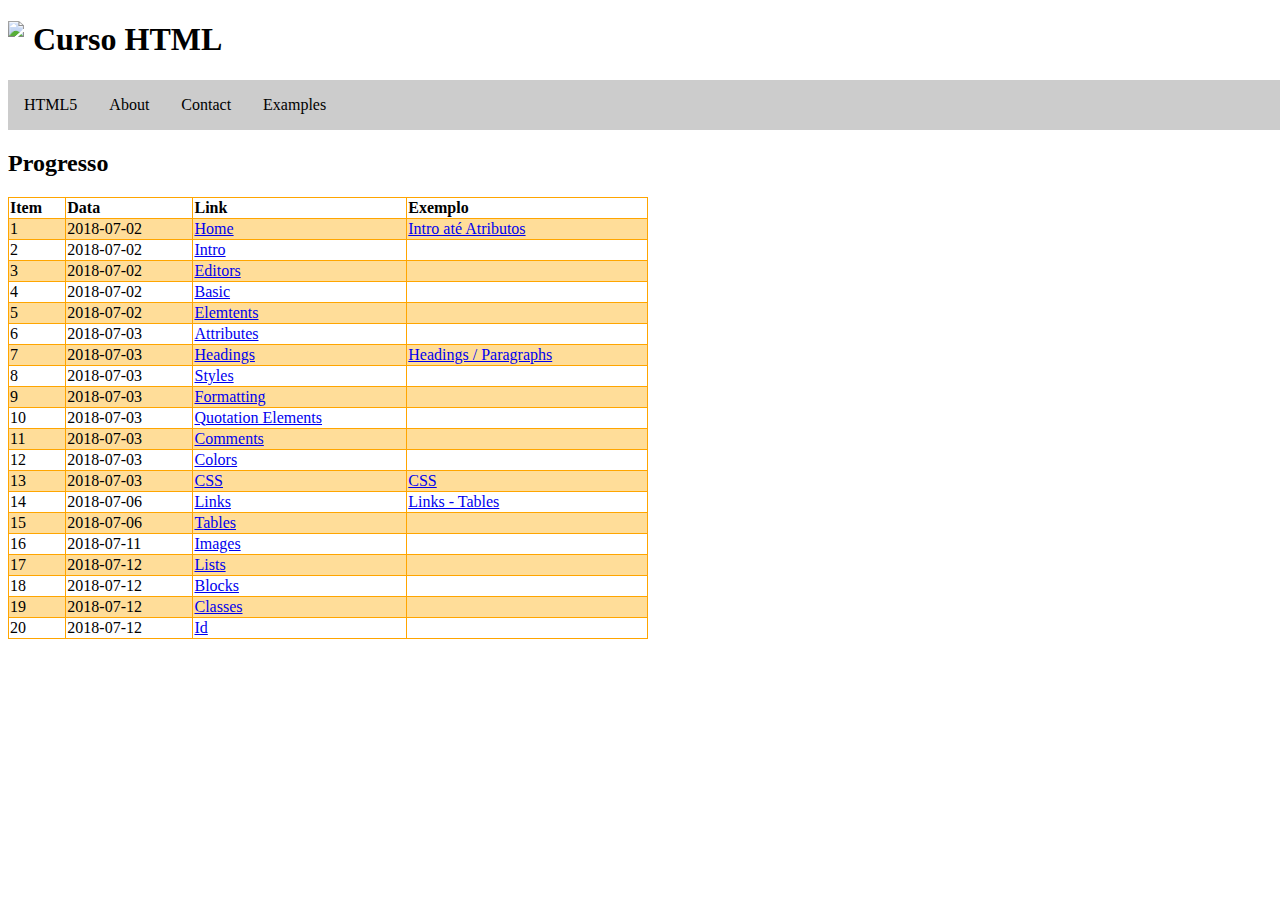
==== index.html @ a6709730 "Initial commit" ====
<!DOCTYPE html>
<html>
<head>
	<link rel="stylesheet" type="text/css" href="stylesheet.css">
	<title>Curso HTML</title>
<style type="text/css">
	table#t01, th, td {
		border: 1px solid orange;
		border-collapse: collapse;
		padding: 1px;
	}
	th{
		text-align: left;
	}
	tr:nth-child(even){
		background-color: #ffdd99;
	}
</style>
</head>
<body style="width:100%;background-image:url('https://cdn.colorlib.com/wp/wp-content/uploads/sites/2/free-html5-frameworks.png');background-size: 100%;background-repeat: repeat">

<h1>
<img src="https://www.w3schools.com/images/html5.gif" style="float:left;width:25px">
Curso HTML</h1>

<ul id="nav-bar">
    <li ><a href="https://www.w3schools.com/html/default.asp">HTML5</a> </li>
    <li><a href="#About">About</a> </li>
    <li><a href="#Contact">Contact</a> </li>
    <li><a href="#Examples">Examples</a> </li>
</ul>




<h2>Progresso</h2>

<table id="t01" style="width: 50%;background: rgb(255,255,255,0.7)">
	<tr>
		<th>Item</th>
		<th>Data</th>
		<th>Link</th>
		<th>Exemplo</th>
	</tr>
	<tr>
		<td>1</td>
		<td>2018-07-02</td>
		<td><a href="https://www.w3schools.com/html/default.asp">Home</a> </td>
		<td><a href="01-06 intro_attributes.html">Intro até Atributos</td>
	</tr>
	<tr>
		<td>2</td>
		<td>2018-07-02</td>
		<td><a href="https://www.w3schools.com/html/html_intro.asp">Intro</a></td>
		<td></td>
	</tr>
	<tr>
		<td>3</td>
		<td>2018-07-02</td>
		<td><a href="https://www.w3schools.com/html/html_editors.asp">Editors</a></td>
		<td></td>
	</tr>
	<tr>
		<td>4</td>
		<td>2018-07-02</td>
		<td><a href="https://www.w3schools.com/html/html_basic.asp">Basic</a></td>
		<td></td>
	</tr>
	<tr>
		<td>5</td>
		<td>2018-07-02</td>
		<td><a href="https://www.w3schools.com/html/html_elements.asp">Elemtents</a></td>
		<td></td>
	</tr>
	<tr>
		<td>6</td>
		<td>2018-07-03</td>
		<td><a href="https://www.w3schools.com/html/html_attributes.asp">Attributes</a></td>
		<td></td>
	</tr>
	<tr>
		<td>7</td>
		<td>2018-07-03</td>
		<td><a href="https://www.w3schools.com/html/html_headings.asp">Headings</a></td>
		<td><a href="07 headings_paragraphs.html">Headings / Paragraphs</a></td>
	</tr>
	<tr>
		<td>8</td>
		<td>2018-07-03</td>
		<td><a href="https://www.w3schools.com/html/html_styles.asp">Styles</a></td>
		<td></td>
	</tr>
	<tr>
		<td>9</td>
		<td>2018-07-03</td>
		<td><a href="https://www.w3schools.com/html/html_formatting.asp">Formatting</a></td>
		<td></td>
	</tr>
	<tr>
		<td>10</td>
		<td>2018-07-03</td>
		<td><a href="https://www.w3schools.com/html/html_quotation_elements.asp">Quotation Elements</a></td>
		<td></td>
	</tr>
	<tr>
		<td>11</td>
		<td>2018-07-03</td>
		<td><a href="https://www.w3schools.com/html/html_comments.asp">Comments</a></td>
		<td></td>
	</tr>
	<tr>
		<td>12</td>
		<td>2018-07-03</td>
		<td><a href="https://www.w3schools.com/html/html_colors.asp">Colors</a></td>
		<td></td>
	</tr>
	<tr>
		<td>13</td>
		<td>2018-07-03</td>
		<td><a href="https://www.w3schools.com/html/html_css.asp">CSS</a></td>
		<td><a href="13 css.html">CSS</a></td>
	</tr>
	<tr>
		<td>14</td>
		<td>2018-07-06</td>
		<td><a href="https://www.w3schools.com/html/html_links.asp">Links</a> </td></td>
		<td><a href="14 15 links_tables.html">Links - Tables</a></td>
	</tr>	
	<tr>
		<td>15</td>
		<td>2018-07-06</td>
		<td><a href="https://www.w3schools.com/html/html_tables.asp">Tables</a></td>
		<td></td>
	</tr>
	<tr>
		<td>16</td>
		<td>2018-07-11</td>
		<td><a href="https://www.w3schools.com/html/html_images.asp">Images</a></td>
		<td></td>
	</tr>
	<tr>
		<td>17</td>
		<td>2018-07-12</td>
		<td><a href="https://www.w3schools.com/html/html_lists.asp">Lists</a></td>
		<td></td>
	</tr>
	<tr>
		<td>18</td>
		<td>2018-07-12</td>
		<td><a href="https://www.w3schools.com/html/html_blocks.asp">Blocks</a></td>
		<td></td>
	</tr>
	<tr>
		<td>19</td>
		<td>2018-07-12</td>
		<td><a href="https://www.w3schools.com/html/html_classes.asp">Classes</a></td>
		<td></td>
	</tr>
	<tr>
		<td>20</td>
		<td>2018-07-12</td>
		<td><a href="https://www.w3schools.com/html/html_id.asp">Id</a></td>
		<td></td>
	</tr>
	
</table>

</body>
</html>
---- stylesheet.css ----
ul#nav-bar {
    list-style-type: none;
    margin: 0;
    padding: 0;
    overflow: hidden;
    background-color: #cccccc;
}

li {
	float: left;
}

li a{
	display: block;
	color: black;
	text-align: center;
	padding: 16px;
	text-decoration: none;
}

li a:hover{
	background-color: #555555;
}
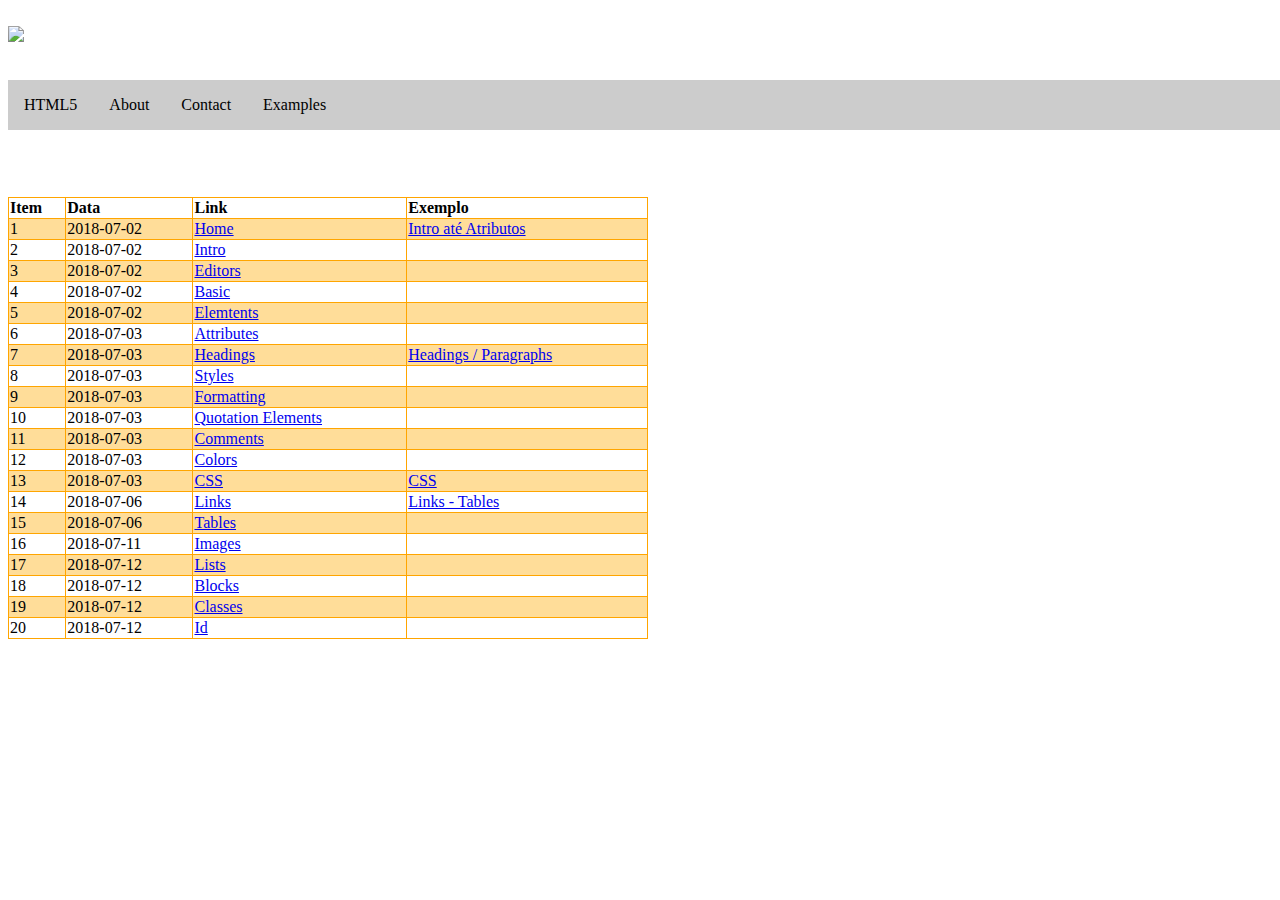
==== commit f558d7c0: "modified some index headers styles" ====
--- a/index.html
+++ b/index.html
@@ -19,8 +19,8 @@
 </head>
 <body style="width:100%;background-image:url('https://cdn.colorlib.com/wp/wp-content/uploads/sites/2/free-html5-frameworks.png');background-size: 100%;background-repeat: repeat">
 
-<h1>
-<img src="https://www.w3schools.com/images/html5.gif" style="float:left;width:25px">
+<h1 style="color:white;">
+<img src="https://www.w3schools.com/images/html5.gif" style="float:left;width:25px;padding-top:5px;padding-right:5px;">
 Curso HTML</h1>
 
 <ul id="nav-bar">
@@ -33,7 +33,7 @@
 
 
 
-<h2>Progresso</h2>
+<h2 style="color:white;">Progresso</h2>
 
 <table id="t01" style="width: 50%;background: rgb(255,255,255,0.7)">
 	<tr>
